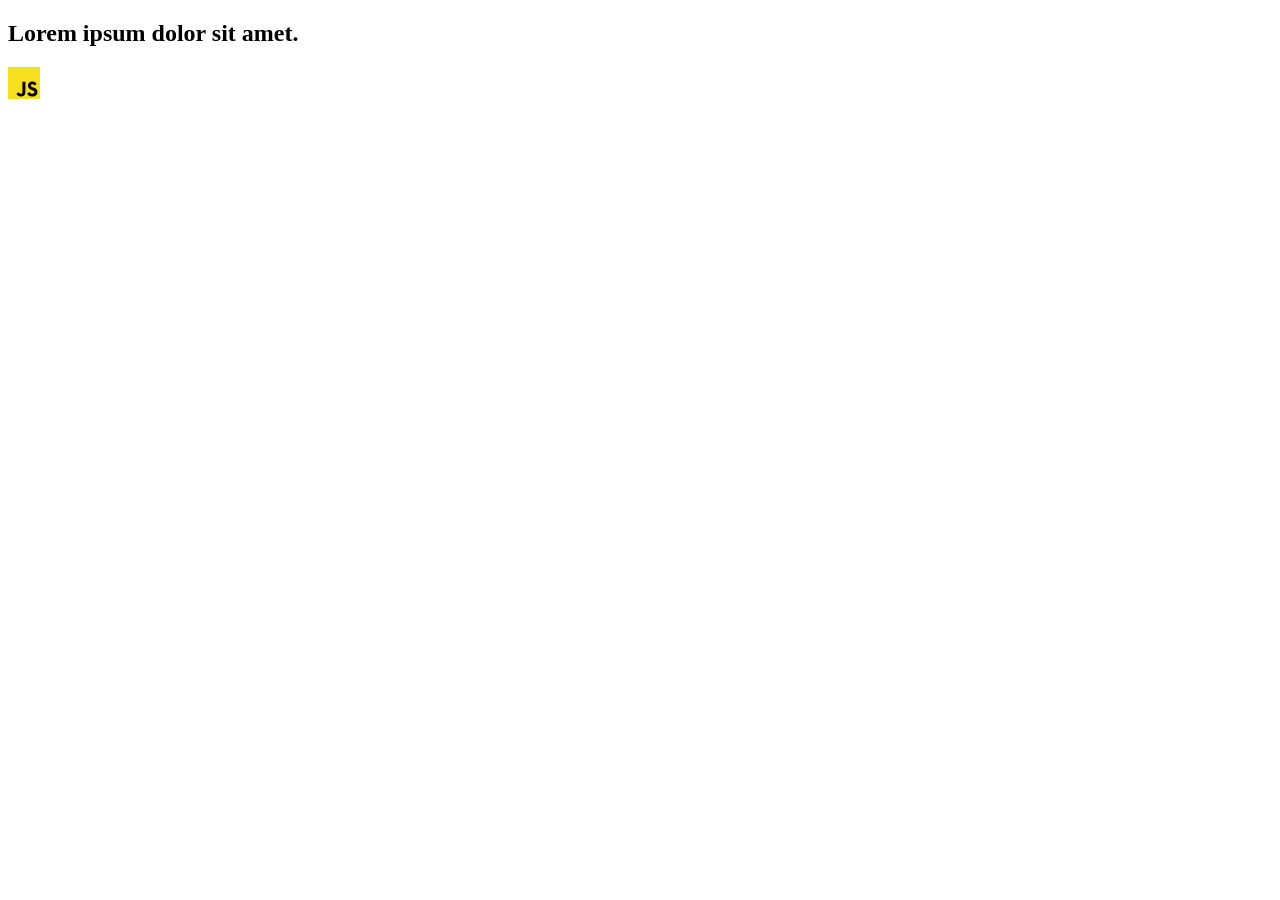
==== src/index.html @ 5baaaf0b "Initial commit" ====
<!DOCTYPE html>
<html lang="en">
  <head>
    <meta charset="UTF-8" />
    <link rel="icon" type="image/svg+xml" href="/favicon.svg" />
    <meta name="viewport" content="width=device-width, initial-scale=1.0" />
    <title>Vanilla App Template</title>
    <link rel="stylesheet" href="./css/styles.css" />
  </head>
  <body>
    <load ="partials/header.html" />

    <section>
      <h1>Lorem ipsum dolor sit amet.</h1>
      <!-- Path to images as from index.html file -->
      <img src="./img/javascript.svg" alt="" />
    </section>

    <!-- Loads the specified .html file -->
    <load ="partials/vite-promo.html" />

    <script type="module" src="./main.js"></script>
  </body>
</html>
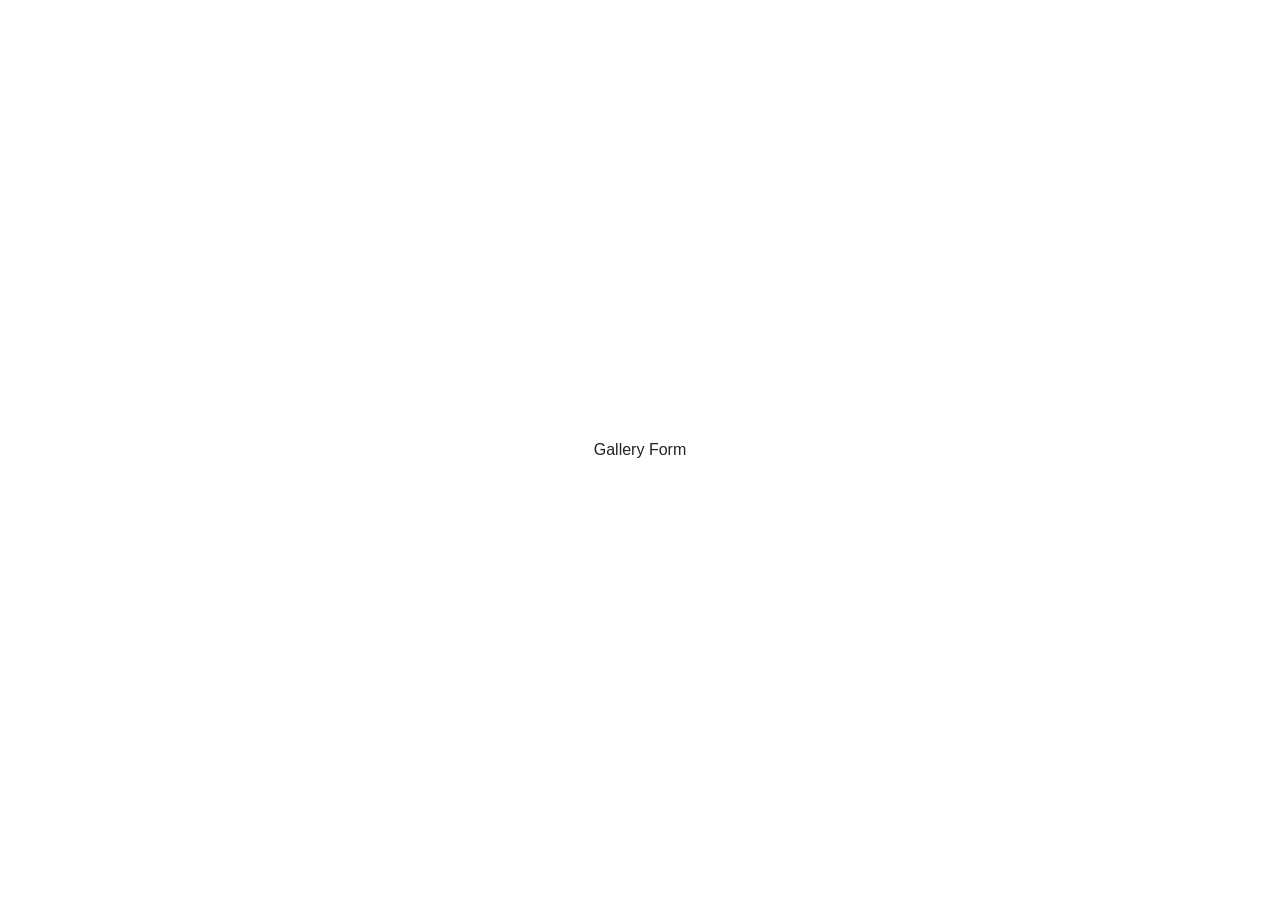
==== commit d9ffbc37: "homework9" ====
--- a/src/index.html
+++ b/src/index.html
@@ -8,16 +8,10 @@
     <link rel="stylesheet" href="./css/styles.css" />
   </head>
   <body>
-    <load ="partials/header.html" />
-
     <section>
-      <h1>Lorem ipsum dolor sit amet.</h1>
-      <!-- Path to images as from index.html file -->
-      <img src="./img/javascript.svg" alt="" />
+      <a href="1-gallery.html">Gallery</a>
+      <a href="2-form.html">Form</a>
     </section>
-
-    <!-- Loads the specified .html file -->
-    <load ="partials/vite-promo.html" />
 
     <script type="module" src="./main.js"></script>
   </body>
--- a/src/css/styles.css
+++ b/src/css/styles.css
@@ -0,0 +1,27 @@
+/**
+  |============================
+  | include css partials with
+  | default @import url()
+  |============================
+*/
+@import url('./reset.css');
+@import url('./vite-promo.css');
+@import url('./header.css');
+@import url('./1-gallery.css');
+@import url('./2-form.css');
+
+:root {
+  font-family: Inter, Avenir, Helvetica, Arial, sans-serif;
+  font-size: 16px;
+  line-height: 24px;
+  font-weight: 400;
+
+  color: #242424;
+  background-color: rgba(255, 255, 255, 0.87);
+
+  font-synthesis: none;
+  text-rendering: optimizeLegibility;
+  -webkit-font-smoothing: antialiased;
+  -moz-osx-font-smoothing: grayscale;
+  -webkit-text-size-adjust: 100%;
+}
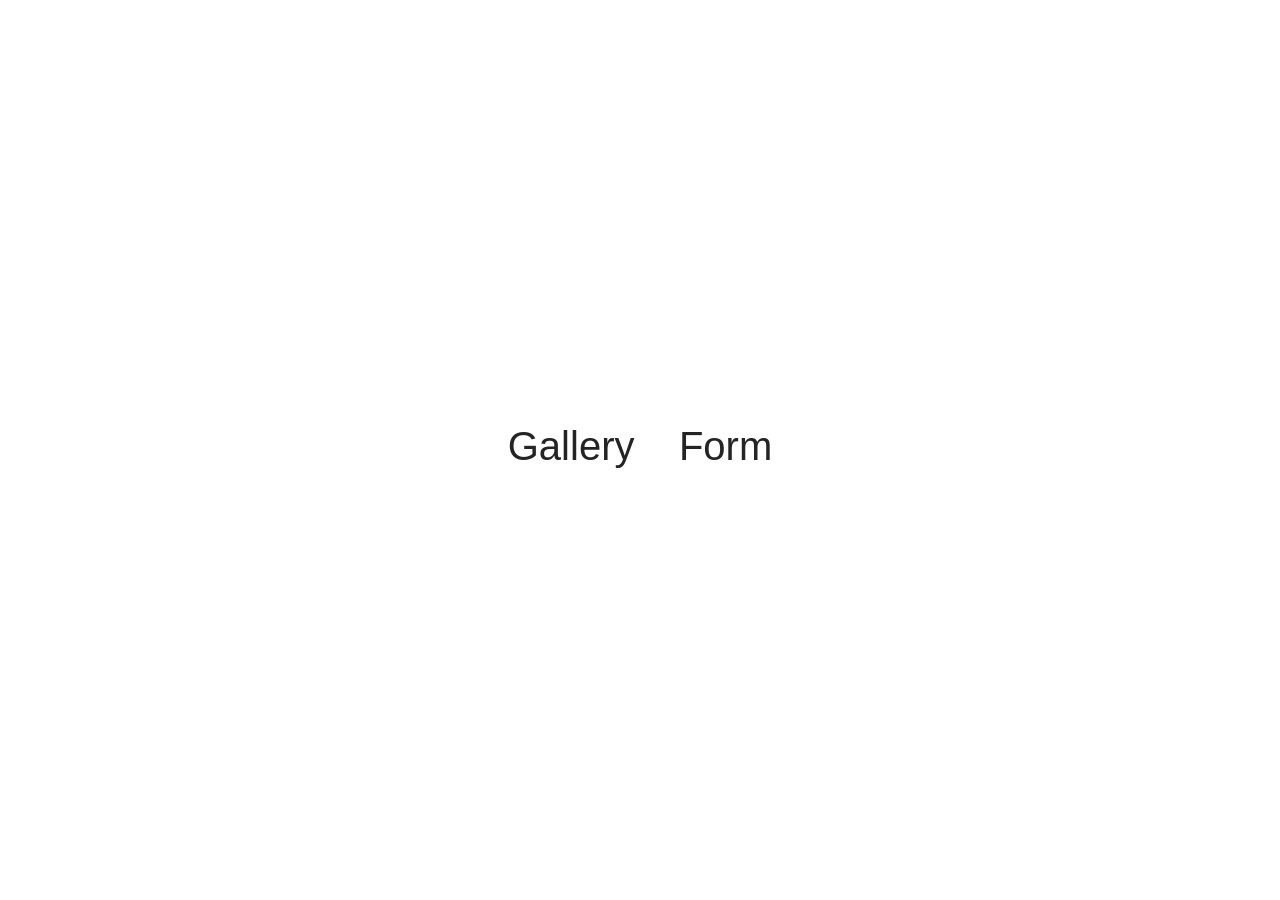
==== commit 189e99fd: "add some navigation link" ====
--- a/src/index.html
+++ b/src/index.html
@@ -4,13 +4,13 @@
     <meta charset="UTF-8" />
     <link rel="icon" type="image/svg+xml" href="/favicon.svg" />
     <meta name="viewport" content="width=device-width, initial-scale=1.0" />
-    <title>Vanilla App Template</title>
+    <title>Homework 9</title>
     <link rel="stylesheet" href="./css/styles.css" />
   </head>
   <body>
     <section>
-      <a href="1-gallery.html">Gallery</a>
-      <a href="2-form.html">Form</a>
+      <a href="./1-gallery.html" class="nav-page">Gallery</a>
+      <a href="./2-form.html" class="nav-page">Form</a>
     </section>
 
     <script type="module" src="./main.js"></script>
